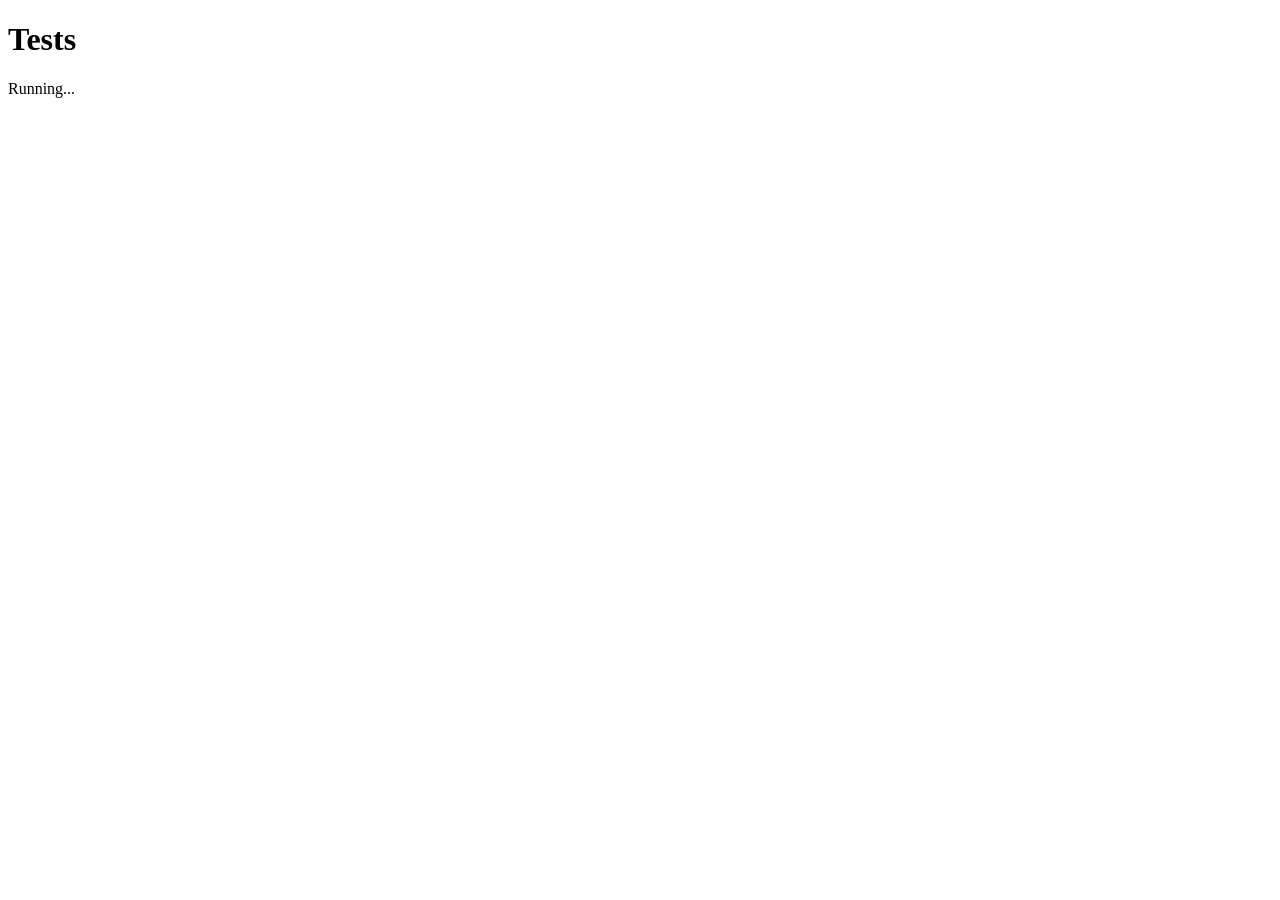
==== tests.html @ 8c83dee2 "M3- Adding tests.html with validation" ====
<!DOCTYPE html>
<html lang="en">
<head>
    <meta charset="UTF-8">
    <meta name="viewport" content="width=device-width, initial-scale=1.0">
    <title>Campus Life Planner</title>
</head>
<body>
    <h1> Tests </h1>
    <p id="summary" role="status">Running...</p>
    <ul id="results"></ul>
    <script type="module">
        import  {checkTitle, checkDate, checkDuration, checkTag, isValidImport } from '.scripts/validator.js';

        let passed = 0;
        let failed = 0;

        function test(name, condition) {
            const item = document.createElement('li')
            item.textContent = (condition ? 'PASS: ' : 'FAIL: ') + name;
            item.style.color = condition ? 'green' : 'red';
            document.getElementById('results').appendChild(item);
            if (condition) passed++; else failed++;
        }

        function isOk(checkfunction, value) { return checkfunction(value) === ''; }

        // Title
        test('title: normal title is valid', isOk(checkTitle, 'Read chapter 1'));
        test('title: leading space is rejected', !isOk(checkTitle, ' Read'));
        test('title: trailing space is rejected', !isOk(checkTitle, 'Read '));
        test('title: empty is rejected', !isOk(checkTitle, ''));
        test('title: repeated words is rejected (back reference)', !isOk(checkTitle, 'Study the the notes'));
        test('title: repeated words ignores upper/lower case', !isOk(checkTitle, 'Study Study'));
        test('title: similar words are allowed', isOk(checkTitle, 'Read reading list'));

        //Duration
        test('duration: 90 is valid', isOk(checkDuration, '90'));
        test('duration: 0 is valid', isOk(checkDuration, '0'));
        test('duration: 1.5 is valid', isOk(checkDuration, '1.5'));
        test('duration: 1.555 is rejected', !isOk(checkDuration, '1.555'));
        test('duration: 007 is rejected', !isOk(checkDuration, '007'));
        test('duration: -5 is rejected', !isOk(checkDuration, '-5'));
        test('duartion: letters are rejected', !isOk(checkDuration, 'abc'));

        //Date
        test('date: 2026-10-13 is valid', isOk(checkDate, '2026-10-13'));
        test('date: leap day 2024-02-29 is valid', isOk(checkDate, '2024-02-29'));
        test('date: 2025-02-29 does not exist', !isOk(checkDate, '2025-02-29'));
        test('date: month 13 is rejected', !isOk(checkDate, '2026-13-01'));
        test('date: wrong is rejected', !isOk(checkDate, '13/10/2026'));

        //Tag
        test('tag: Study is valid', isOk(checkTag, 'Study'));
        test('tag: Group Work is valid', isOk(checkTag, 'Group Work'));
        test('tag: Part-time is valid', isOk(checkTag, 'Part-time'));
        test('tag: numbers are rejected', !isOk(checkTag, 'Study2'));
        test('tag: double space is rejected', !isOk(checkTag, 'Group  Work'));
        test('tag: trailing hyphen is rejected', !isOk(checkTag, 'Study-'));
    </script>
</body>
</html>
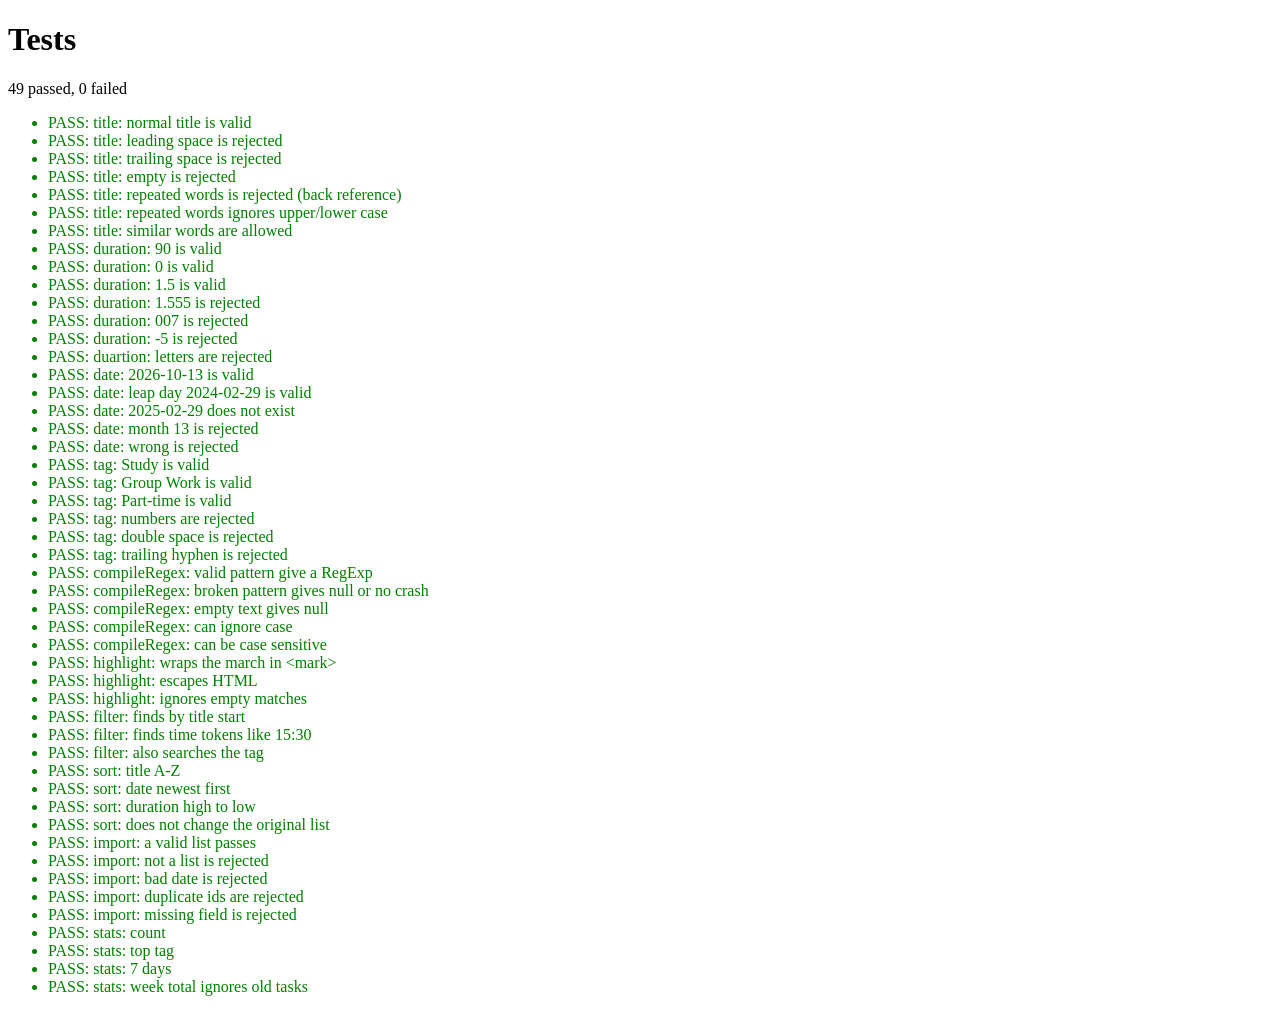
==== commit 41b829d2: "M6- Adding CSS styles and reviewing" ====
--- a/tests.html
+++ b/tests.html
@@ -1,62 +1,111 @@
-<!DOCTYPE html>
-<html lang="en">
-<head>
-    <meta charset="UTF-8">
-    <meta name="viewport" content="width=device-width, initial-scale=1.0">
-    <title>Campus Life Planner</title>
-</head>
-<body>
-    <h1> Tests </h1>
-    <p id="summary" role="status">Running...</p>
-    <ul id="results"></ul>
-    <script type="module">
-        import  {checkTitle, checkDate, checkDuration, checkTag, isValidImport } from '.scripts/validator.js';
-
-        let passed = 0;
-        let failed = 0;
-
-        function test(name, condition) {
-            const item = document.createElement('li')
-            item.textContent = (condition ? 'PASS: ' : 'FAIL: ') + name;
-            item.style.color = condition ? 'green' : 'red';
-            document.getElementById('results').appendChild(item);
-            if (condition) passed++; else failed++;
-        }
-
-        function isOk(checkfunction, value) { return checkfunction(value) === ''; }
-
-        // Title
-        test('title: normal title is valid', isOk(checkTitle, 'Read chapter 1'));
-        test('title: leading space is rejected', !isOk(checkTitle, ' Read'));
-        test('title: trailing space is rejected', !isOk(checkTitle, 'Read '));
-        test('title: empty is rejected', !isOk(checkTitle, ''));
-        test('title: repeated words is rejected (back reference)', !isOk(checkTitle, 'Study the the notes'));
-        test('title: repeated words ignores upper/lower case', !isOk(checkTitle, 'Study Study'));
-        test('title: similar words are allowed', isOk(checkTitle, 'Read reading list'));
-
-        //Duration
-        test('duration: 90 is valid', isOk(checkDuration, '90'));
-        test('duration: 0 is valid', isOk(checkDuration, '0'));
-        test('duration: 1.5 is valid', isOk(checkDuration, '1.5'));
-        test('duration: 1.555 is rejected', !isOk(checkDuration, '1.555'));
-        test('duration: 007 is rejected', !isOk(checkDuration, '007'));
-        test('duration: -5 is rejected', !isOk(checkDuration, '-5'));
-        test('duartion: letters are rejected', !isOk(checkDuration, 'abc'));
-
-        //Date
-        test('date: 2026-10-13 is valid', isOk(checkDate, '2026-10-13'));
-        test('date: leap day 2024-02-29 is valid', isOk(checkDate, '2024-02-29'));
-        test('date: 2025-02-29 does not exist', !isOk(checkDate, '2025-02-29'));
-        test('date: month 13 is rejected', !isOk(checkDate, '2026-13-01'));
-        test('date: wrong is rejected', !isOk(checkDate, '13/10/2026'));
-
-        //Tag
-        test('tag: Study is valid', isOk(checkTag, 'Study'));
-        test('tag: Group Work is valid', isOk(checkTag, 'Group Work'));
-        test('tag: Part-time is valid', isOk(checkTag, 'Part-time'));
-        test('tag: numbers are rejected', !isOk(checkTag, 'Study2'));
-        test('tag: double space is rejected', !isOk(checkTag, 'Group  Work'));
-        test('tag: trailing hyphen is rejected', !isOk(checkTag, 'Study-'));
-    </script>
-</body>
+<!DOCTYPE html>
+<html lang="en">
+<head>
+    <meta charset="UTF-8">
+    <meta name="viewport" content="width=device-width, initial-scale=1.0">
+    <title>Campus Life Planner</title>
+</head>
+<body>
+    <h1> Tests </h1>
+    <p id="summary" role="status">Running...</p>
+    <ul id="results"></ul>
+    <script type="module">
+        import  {checkTitle, checkDate, checkDuration, checkTag, isValidImport } from './scripts/validator.js';
+        import { compileRegex, highlight, filterRecords, sortRecords} from './scripts/search.js';
+        import { state, calculateStats } from './scripts/state.js';
+
+        let passed = 0;
+        let failed = 0;
+
+        function test(name, condition) {
+            const item = document.createElement('li')
+            item.textContent = (condition ? 'PASS: ' : 'FAIL: ') + name;
+            item.style.color = condition ? 'green' : 'red';
+            document.getElementById('results').appendChild(item);
+            if (condition) passed++; else failed++;
+        }
+
+        function isOk(checkfunction, value) { return checkfunction(value) === ''; }
+
+        // Title
+        test('title: normal title is valid', isOk(checkTitle, 'Read chapter 1'));
+        test('title: leading space is rejected', !isOk(checkTitle, ' Read'));
+        test('title: trailing space is rejected', !isOk(checkTitle, 'Read '));
+        test('title: empty is rejected', !isOk(checkTitle, ''));
+        test('title: repeated words is rejected (back reference)', !isOk(checkTitle, 'Study the the notes'));
+        test('title: repeated words ignores upper/lower case', !isOk(checkTitle, 'Study Study'));
+        test('title: similar words are allowed', isOk(checkTitle, 'Read reading list'));
+
+        //Duration
+        test('duration: 90 is valid', isOk(checkDuration, '90'));
+        test('duration: 0 is valid', isOk(checkDuration, '0'));
+        test('duration: 1.5 is valid', isOk(checkDuration, '1.5'));
+        test('duration: 1.555 is rejected', !isOk(checkDuration, '1.555'));
+        test('duration: 007 is rejected', !isOk(checkDuration, '007'));
+        test('duration: -5 is rejected', !isOk(checkDuration, '-5'));
+        test('duartion: letters are rejected', !isOk(checkDuration, 'abc'));
+
+        //Date
+        test('date: 2026-10-13 is valid', isOk(checkDate, '2026-10-13'));
+        test('date: leap day 2024-02-29 is valid', isOk(checkDate, '2024-02-29'));
+        test('date: 2025-02-29 does not exist', !isOk(checkDate, '2025-02-29'));
+        test('date: month 13 is rejected', !isOk(checkDate, '2026-13-01'));
+        test('date: wrong is rejected', !isOk(checkDate, '13/10/2026'));
+
+        //Tag
+        test('tag: Study is valid', isOk(checkTag, 'Study'));
+        test('tag: Group Work is valid', isOk(checkTag, 'Group Work'));
+        test('tag: Part-time is valid', isOk(checkTag, 'Part-time'));
+        test('tag: numbers are rejected', !isOk(checkTag, 'Study2'));
+        test('tag: double space is rejected', !isOk(checkTag, 'Group  Work'));
+        test('tag: trailing hyphen is rejected', !isOk(checkTag, 'Study-'));
+
+        //Search 
+        test('compileRegex: valid pattern give a RegExp', compileRegex('^Study', true) instanceof RegExp);
+        test('compileRegex: broken pattern gives null or no crash', compileRegex('(', true) === null);
+        test('compileRegex: empty text gives null', compileRegex('', true) === null);
+        test('compileRegex: can ignore  case', compileRegex('abc', true).test('ABC'));
+        test('compileRegex: can be case sensitive', !compileRegex('abc', false).test('ABC'));
+        test('highlight: wraps the march in <mark>', highlight('Coffee time', compileRegex('coffee', true)) === '<mark>Coffee</mark> time');
+        test('highlight: escapes HTML', highlight('<b>', null) === '&lt;b&gt;');
+        test('highlight: ignores empty matches', highlight('abc', compileRegex('x*', true)) === 'abc');
+
+        const list = [
+            { id: 'a', title: 'Banana', dueDate: '2026-01-02', duration: 30, tag: 'Food'},
+            { id: 'b', title: 'Apple', dueDate: '2026-01-01', duration: 90, tag: 'Study'},
+            { id: 'c', title: 'Cherry at 15:30', dueDate: '2026-01-03', duration: 5, tag: 'Study'},
+        ];
+
+        test('filter: finds by title start', filterRecords(list, compileRegex('^app', true)).length === 1);
+        test('filter: finds time tokens like 15:30', filterRecords(list, compileRegex('\\b\\d{2}:\\d{2}\\b', true))[0].id ==='c');
+        test('filter: also searches the tag', filterRecords(list, compileRegex('^Study', true)).length === 2);
+        test('sort: title A-Z', sortRecords(list, 'title-asc')[0].id === 'b');
+        test('sort: date newest first', sortRecords(list, 'date-desc')[0].id === 'c');
+        test('sort: duration high to low', sortRecords(list, 'duration-desc')[0].id === 'b');
+        test('sort: does not change the original list', list[0].id === 'a');
+        //Import
+
+        const good = { id: 'x', title: 'Test', dueDate: '2026-01-01', duration: 10, tag: 'Study', createdAt: 'n', updatedAt: 'n'};
+        test ('import: a valid list passes', isValidImport([good]));
+        test ('import: not a list is rejected', !isValidImport({}));
+
+        test ('import: bad date is rejected', !isValidImport({ ...good, dueDate: 'tomorrow'}));
+        test ('import: duplicate ids are rejected', !isValidImport([good, good]));
+        test ('import: missing field is rejected', !isValidImport([{ ...good, title: undefined}]));
+
+        //Stats
+        state.records = [
+            { dueDate: '2026-10-10', duration: 60, tag: 'Study'},
+            { dueDate: '2026-10-09', duration: 30.5, tag: 'Study'},
+            { dueDate: '2026-01-01', duration: 10, tag: 'Fun'},
+        ];
+        const stats = calculateStats(state.records, new Date(2026, 9 ,10));
+        test('stats: count', stats.count === 3);
+        test('stats: top tag', stats.topTag === 'Study');
+        test('stats: 7 days', stats.days    .length === 7);
+        test('stats: week total ignores old tasks', stats.weekMinutes === 90.5);
+
+        document.getElementById('summary').textContent = passed + ' passed, ' + failed + ' failed';
+    </script>
+</body>
 </html>
